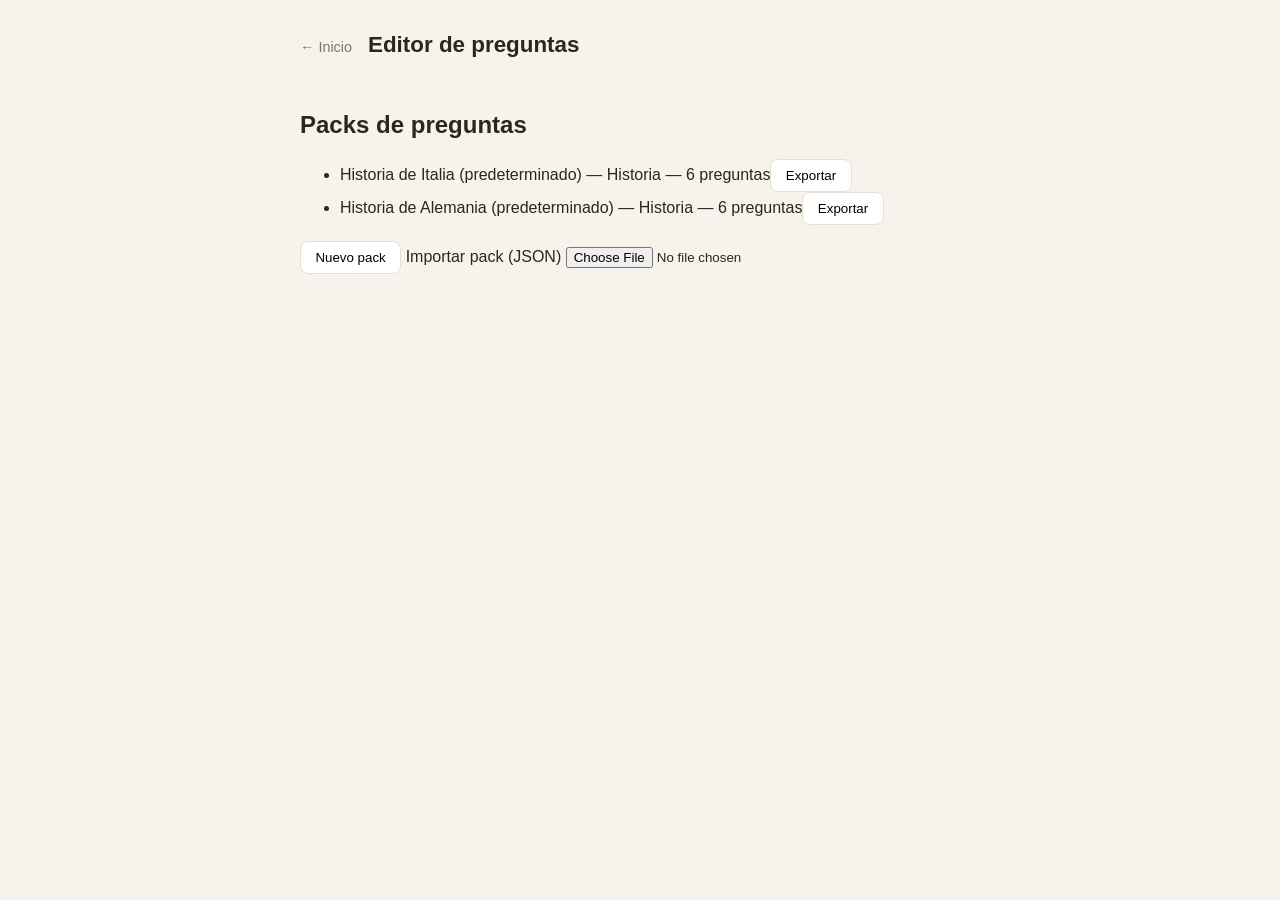
==== editor.html @ d6257702 "Initial commit" ====
<!DOCTYPE html>
<html lang="es-AR">
<head>
  <meta charset="UTF-8">
  <meta name="viewport" content="width=device-width, initial-scale=1.0">
  <title>CronIQ - Editor de preguntas</title>
  <link rel="stylesheet" href="css/main.css">
</head>
<body>
  <header>
    <a href="index.html">&larr; Inicio</a>
    <h1>Editor de preguntas</h1>
  </header>

  <main>
    <section id="pack-list-section">
      <h2>Packs de preguntas</h2>
      <ul id="pack-list"></ul>
      <button id="new-pack-button" type="button">Nuevo pack</button>
      <label>
        Importar pack (JSON)
        <input id="import-pack-input" type="file" accept="application/json">
      </label>
      <p id="import-error" role="alert" hidden></p>
    </section>

    <section id="pack-form-section" hidden>
      <h2 id="pack-form-title">Nuevo pack</h2>
      <form id="pack-form">
        <label>
          Nombre
          <input id="pack-name-input" type="text" required>
        </label>
        <label>
          Categoría
          <input id="pack-category-input" type="text" required>
        </label>
        <label>
          Color
          <input id="pack-color-input" type="color" value="#888888">
        </label>

        <h3>Preguntas</h3>
        <ul id="question-list"></ul>
        <button id="add-question-button" type="button">Agregar pregunta</button>

        <p id="pack-form-errors" role="alert" hidden></p>

        <button type="submit">Guardar pack</button>
        <button id="cancel-pack-button" type="button">Cancelar</button>
      </form>
    </section>
  </main>

  <template id="question-template">
    <li class="question-item">
      <label>
        Pregunta
        <input class="question-text-input" type="text" required>
      </label>
      <div class="question-options">
        <label><input type="radio" class="option-correct-radio" value="0"> <input class="option-text-input" data-index="0" type="text" required></label>
        <label><input type="radio" class="option-correct-radio" value="1"> <input class="option-text-input" data-index="1" type="text" required></label>
        <label><input type="radio" class="option-correct-radio" value="2"> <input class="option-text-input" data-index="2" type="text" required></label>
        <label><input type="radio" class="option-correct-radio" value="3"> <input class="option-text-input" data-index="3" type="text" required></label>
      </div>
      <button class="remove-question-button" type="button">Eliminar pregunta</button>
    </li>
  </template>

  <script type="module" src="js/editor/editor-app.js"></script>
</body>
</html>
---- css/main.css ----
/* Palette & tokens — tweak these first, everything else reads from them */
:root {
  --color-bg: #f7f3ec;
  --color-surface: #ffffff;
  --color-text: #2b2620;
  --color-text-muted: #7a7469;
  --color-border: #e6dfd1;
  --color-primary: #ff6a4d;
  --color-primary-hover: #e6553a;
  --color-primary-contrast: #ffffff;
  --color-danger: #d64545;
  --radius-sm: 8px;
  --radius-md: 12px;
  --shadow-card: 0 1px 3px rgba(43, 38, 32, 0.08);
}

/* Reset */
* {
  box-sizing: border-box;
}

body {
  margin: 0;
  background: var(--color-bg);
  color: var(--color-text);
  font-family: -apple-system, BlinkMacSystemFont, "Segoe UI", Roboto, Helvetica, Arial, sans-serif;
  line-height: 1.5;
}

h1, h2, h3 {
  line-height: 1.2;
}

/* Layout */
header, main {
  max-width: 720px;
  margin: 0 auto;
  padding: 1.5rem 1.25rem;
}

header {
  display: flex;
  align-items: baseline;
  gap: 1rem;
  padding-bottom: 0;
}

header a {
  color: var(--color-text-muted);
  text-decoration: none;
  font-size: 0.9rem;
}

header a:hover {
  color: var(--color-text);
}

header h1 {
  font-size: 1.4rem;
  margin: 0.5rem 0;
}

/* Buttons (and links styled as buttons) */
.button {
  display: inline-flex;
  align-items: center;
  gap: 0.4rem;
  border: 1px solid transparent;
  border-radius: var(--radius-sm);
  padding: 0.55rem 1rem;
  font-size: 0.95rem;
  font-family: inherit;
  cursor: pointer;
  text-decoration: none;
  transition: background-color 0.15s ease, border-color 0.15s ease;
}

button:not(.button) {
  border-radius: var(--radius-sm);
  border: 1px solid var(--color-border);
  background: var(--color-surface);
  padding: 0.5rem 0.9rem;
  font-family: inherit;
  cursor: pointer;
}

button[type="submit"]:not(.button) {
  background: var(--color-primary);
  color: var(--color-primary-contrast);
  border-color: var(--color-primary);
}

.button-primary {
  background: var(--color-primary);
  color: var(--color-primary-contrast);
}

.button-primary:hover {
  background: var(--color-primary-hover);
}

.button-ghost {
  background: transparent;
  border-color: var(--color-border);
  color: var(--color-text);
}

.button-ghost:hover {
  border-color: var(--color-text-muted);
}

.button-large {
  padding: 0.75rem 1.5rem;
  font-size: 1.05rem;
  width: 100%;
  justify-content: center;
  margin-top: 1.5rem;
}

/* Home screen */
.home {
  text-align: center;
  padding-top: 4rem;
}

.app-title {
  font-size: 2.5rem;
  margin: 0;
  color: var(--color-primary);
}

.app-subtitle {
  color: var(--color-text-muted);
  margin-top: 0.5rem;
}

.menu {
  display: flex;
  flex-direction: column;
  gap: 0.75rem;
  margin-top: 2.5rem;
}

.menu-card {
  display: block;
  background: var(--color-surface);
  border: 1px solid var(--color-border);
  border-radius: var(--radius-md);
  box-shadow: var(--shadow-card);
  padding: 1rem;
  color: var(--color-text);
  text-decoration: none;
  font-size: 1.1rem;
  font-weight: 600;
  transition: border-color 0.15s ease;
}

.menu-card:hover {
  border-color: var(--color-primary);
}

.menu-card-primary {
  background: var(--color-primary);
  color: var(--color-primary-contrast);
  border-color: var(--color-primary);
}

.menu-card-primary:hover {
  background: var(--color-primary-hover);
}

/* Form fields */
.field {
  display: block;
  margin-bottom: 0.75rem;
}

.field-label {
  display: block;
  font-size: 0.85rem;
  color: var(--color-text-muted);
  margin-bottom: 0.25rem;
}

.field input[type="text"] {
  width: 100%;
  padding: 0.5rem 0.6rem;
  border: 1px solid var(--color-border);
  border-radius: var(--radius-sm);
  font-family: inherit;
  font-size: 1rem;
  background: var(--color-surface);
  color: var(--color-text);
}

.field input[type="text"]:focus {
  outline: 2px solid var(--color-primary);
  outline-offset: 1px;
}

.field-color {
  display: flex;
  align-items: center;
  gap: 0.5rem;
}

.field-color .field-label {
  margin-bottom: 0;
}

.group-color-input {
  width: 2.5rem;
  height: 2rem;
  padding: 0;
  border: 1px solid var(--color-border);
  border-radius: var(--radius-sm);
  background: none;
}

/* Group cards (game setup) */
.group-list {
  list-style: none;
  margin: 1rem 0;
  padding: 0;
  display: grid;
  gap: 1rem;
}

.group-item {
  position: relative;
  background: var(--color-surface);
  border: 1px solid var(--color-border);
  border-left: 6px solid var(--group-color, var(--color-border));
  border-radius: var(--radius-md);
  box-shadow: var(--shadow-card);
  padding: 1rem 1rem 1rem 1.25rem;
}

.remove-group-button {
  position: absolute;
  top: 0.5rem;
  right: 0.5rem;
  width: 1.75rem;
  height: 1.75rem;
  line-height: 1;
  padding: 0;
  border-radius: 50%;
  color: var(--color-text-muted);
}

.remove-group-button:hover {
  color: var(--color-danger);
  border-color: var(--color-danger);
}

.group-packs-fieldset {
  border: none;
  padding: 0;
  margin: 0.75rem 0 0;
}

.group-packs-fieldset legend {
  font-size: 0.85rem;
  color: var(--color-text-muted);
  padding: 0;
  margin-bottom: 0.4rem;
}

.pack-checkbox {
  display: flex;
  align-items: center;
  gap: 0.4rem;
  padding: 0.2rem 0;
  font-size: 0.95rem;
}

/* Alerts */
.alert {
  background: #fbeaea;
  border: 1px solid var(--color-danger);
  color: var(--color-danger);
  border-radius: var(--radius-sm);
  padding: 0.75rem 1rem;
  margin: 1rem 0;
}
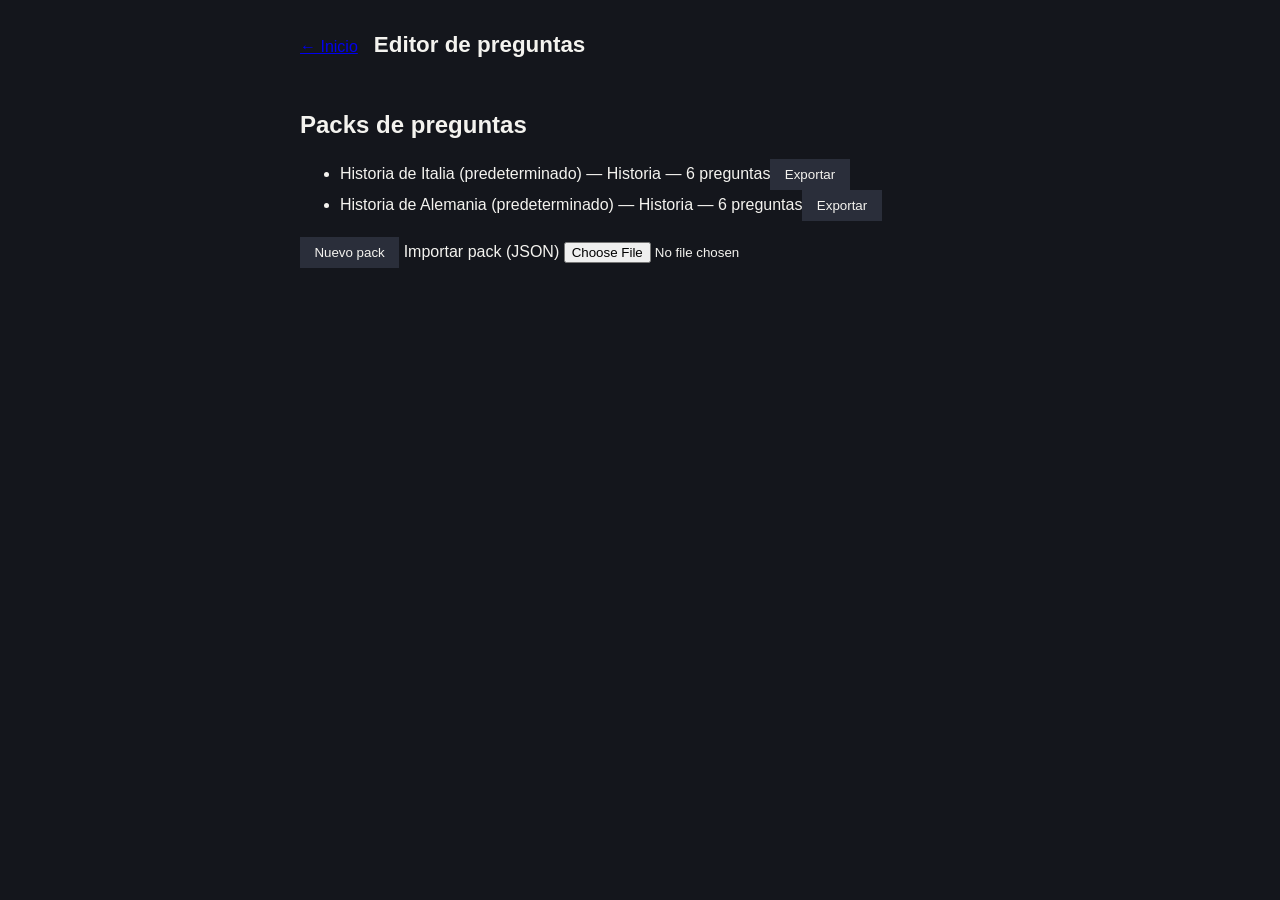
==== commit 1ca719b7: "CronIQ" ====
--- a/editor.html
+++ b/editor.html
@@ -1,73 +1,80 @@
 <!DOCTYPE html>
 <html lang="es-AR">
+
 <head>
-  <meta charset="UTF-8">
-  <meta name="viewport" content="width=device-width, initial-scale=1.0">
-  <title>CronIQ - Editor de preguntas</title>
-  <link rel="stylesheet" href="css/main.css">
+	<meta charset="UTF-8">
+	<meta name="viewport" content="width=device-width, initial-scale=1.0">
+	<title>CronIQ - Editar preguntas</title>
+	<link rel="stylesheet" href="css/main.css">
 </head>
+
 <body>
-  <header>
-    <a href="index.html">&larr; Inicio</a>
-    <h1>Editor de preguntas</h1>
-  </header>
+	<header>
+		<a href="index.html">&larr; Inicio</a>
+		<h1>Editor de preguntas</h1>
+	</header>
 
-  <main>
-    <section id="pack-list-section">
-      <h2>Packs de preguntas</h2>
-      <ul id="pack-list"></ul>
-      <button id="new-pack-button" type="button">Nuevo pack</button>
-      <label>
-        Importar pack (JSON)
-        <input id="import-pack-input" type="file" accept="application/json">
-      </label>
-      <p id="import-error" role="alert" hidden></p>
-    </section>
+	<main>
+		<section id="pack-list-section">
+			<h2>Packs de preguntas</h2>
+			<ul id="pack-list"></ul>
+			<button id="new-pack-button" type="button">Nuevo pack</button>
+			<label>
+				Importar pack (JSON)
+				<input id="import-pack-input" type="file" accept="application/json">
+			</label>
+			<p id="import-error" role="alert" hidden></p>
+		</section>
 
-    <section id="pack-form-section" hidden>
-      <h2 id="pack-form-title">Nuevo pack</h2>
-      <form id="pack-form">
-        <label>
-          Nombre
-          <input id="pack-name-input" type="text" required>
-        </label>
-        <label>
-          Categoría
-          <input id="pack-category-input" type="text" required>
-        </label>
-        <label>
-          Color
-          <input id="pack-color-input" type="color" value="#888888">
-        </label>
+		<section id="pack-form-section" hidden>
+			<h2 id="pack-form-title">Nuevo pack</h2>
+			<form id="pack-form">
+				<label>
+					Nombre
+					<input id="pack-name-input" type="text" required>
+				</label>
+				<label>
+					Categoría
+					<input id="pack-category-input" type="text" required>
+				</label>
+				<label>
+					Color
+					<input id="pack-color-input" type="color" value="#888888">
+				</label>
 
-        <h3>Preguntas</h3>
-        <ul id="question-list"></ul>
-        <button id="add-question-button" type="button">Agregar pregunta</button>
+				<h3>Preguntas</h3>
+				<ul id="question-list"></ul>
+				<button id="add-question-button" type="button">Agregar pregunta</button>
 
-        <p id="pack-form-errors" role="alert" hidden></p>
+				<p id="pack-form-errors" role="alert" hidden></p>
 
-        <button type="submit">Guardar pack</button>
-        <button id="cancel-pack-button" type="button">Cancelar</button>
-      </form>
-    </section>
-  </main>
+				<button type="submit">Guardar pack</button>
+				<button id="cancel-pack-button" type="button">Cancelar</button>
+			</form>
+		</section>
+	</main>
 
-  <template id="question-template">
-    <li class="question-item">
-      <label>
-        Pregunta
-        <input class="question-text-input" type="text" required>
-      </label>
-      <div class="question-options">
-        <label><input type="radio" class="option-correct-radio" value="0"> <input class="option-text-input" data-index="0" type="text" required></label>
-        <label><input type="radio" class="option-correct-radio" value="1"> <input class="option-text-input" data-index="1" type="text" required></label>
-        <label><input type="radio" class="option-correct-radio" value="2"> <input class="option-text-input" data-index="2" type="text" required></label>
-        <label><input type="radio" class="option-correct-radio" value="3"> <input class="option-text-input" data-index="3" type="text" required></label>
-      </div>
-      <button class="remove-question-button" type="button">Eliminar pregunta</button>
-    </li>
-  </template>
+	<template id="question-template">
+		<li class="question-item">
+			<label>
+				Pregunta
+				<input class="question-text-input" type="text" required>
+			</label>
+			<div class="question-options">
+				<label><input type="radio" class="option-correct-radio" value="0"> <input class="option-text-input"
+						data-index="0" type="text" required></label>
+				<label><input type="radio" class="option-correct-radio" value="1"> <input class="option-text-input"
+						data-index="1" type="text" required></label>
+				<label><input type="radio" class="option-correct-radio" value="2"> <input class="option-text-input"
+						data-index="2" type="text" required></label>
+				<label><input type="radio" class="option-correct-radio" value="3"> <input class="option-text-input"
+						data-index="3" type="text" required></label>
+			</div>
+			<button class="remove-question-button" type="button">Eliminar pregunta</button>
+		</li>
+	</template>
 
-  <script type="module" src="js/editor/editor-app.js"></script>
+	<script type="module" src="js/editor/editor-app.js"></script>
 </body>
-</html>
+
+</html>
--- a/css/main.css
+++ b/css/main.css
@@ -1,285 +1,450 @@
-/* Palette & tokens — tweak these first, everything else reads from them */
+/* Palette & tokens — tweak these first, everything else reads from them.
+   Dark, high-contrast, projector-friendly. */
 :root {
-  --color-bg: #f7f3ec;
-  --color-surface: #ffffff;
-  --color-text: #2b2620;
-  --color-text-muted: #7a7469;
-  --color-border: #e6dfd1;
-  --color-primary: #ff6a4d;
-  --color-primary-hover: #e6553a;
-  --color-primary-contrast: #ffffff;
-  --color-danger: #d64545;
-  --radius-sm: 8px;
-  --radius-md: 12px;
-  --shadow-card: 0 1px 3px rgba(43, 38, 32, 0.08);
+	--color-bg: #14161c;
+	--color-surface: #1f222c;
+	--color-surface-raised: #2a2e3a;
+	--color-text: #f4f3ef;
+	--color-text-muted: #9aa0b1;
+	--color-primary: #853780;
+	--color-primary-hover: #551e51;
+	--color-primary-contrast: #ffffff;
+	--color-danger: #ff6b6b;
+	--radius-sm: 8px;
+	--radius-md: 14px;
+	--shadow-card: 0 4px 16px rgba(0, 0, 0, 0.35);
 }
 
 /* Reset */
 * {
-  box-sizing: border-box;
+	box-sizing: border-box;
 }
 
 body {
-  margin: 0;
-  background: var(--color-bg);
-  color: var(--color-text);
-  font-family: -apple-system, BlinkMacSystemFont, "Segoe UI", Roboto, Helvetica, Arial, sans-serif;
-  line-height: 1.5;
-}
-
-h1, h2, h3 {
-  line-height: 1.2;
+	margin: 0;
+	background: var(--color-bg);
+	color: var(--color-text);
+	font-family: -apple-system, BlinkMacSystemFont, "Segoe UI", Roboto, Helvetica, Arial, sans-serif;
+	line-height: 1.5;
+}
+
+h1,
+h2,
+h3 {
+	line-height: 1.2;
+}
+
+svg {
+	flex-shrink: 0;
 }
 
 /* Layout */
-header, main {
-  max-width: 720px;
-  margin: 0 auto;
-  padding: 1.5rem 1.25rem;
+header,
+main {
+	max-width: 720px;
+	margin: 0 auto;
+	padding: 1.5rem 1.25rem;
 }
 
 header {
-  display: flex;
-  align-items: baseline;
-  gap: 1rem;
-  padding-bottom: 0;
-}
-
-header a {
-  color: var(--color-text-muted);
-  text-decoration: none;
-  font-size: 0.9rem;
-}
-
-header a:hover {
-  color: var(--color-text);
+	display: flex;
+	align-items: baseline;
+	gap: 1rem;
+	padding-bottom: 0;
+}
+
+.back-link {
+	display: inline-flex;
+	align-items: center;
+	gap: 0.35rem;
+	color: var(--color-text-muted);
+	text-decoration: none;
+	font-size: 0.9rem;
+	transition: 0.1s;
+}
+
+.back-link:hover {
+	color: var(--color-text);
+	background-color: #fff1;
 }
 
 header h1 {
-  font-size: 1.4rem;
-  margin: 0.5rem 0;
+	font-size: 1.4rem;
+	margin: 0.5rem 0;
 }
 
 /* Buttons (and links styled as buttons) */
 .button {
-  display: inline-flex;
-  align-items: center;
-  gap: 0.4rem;
-  border: 1px solid transparent;
-  border-radius: var(--radius-sm);
-  padding: 0.55rem 1rem;
-  font-size: 0.95rem;
-  font-family: inherit;
-  cursor: pointer;
-  text-decoration: none;
-  transition: background-color 0.15s ease, border-color 0.15s ease;
-}
-
-button:not(.button) {
-  border-radius: var(--radius-sm);
-  border: 1px solid var(--color-border);
-  background: var(--color-surface);
-  padding: 0.5rem 0.9rem;
-  font-family: inherit;
-  cursor: pointer;
+	display: inline-flex;
+	align-items: center;
+	gap: 0.4rem;
+	border: none;
+	border-radius: 999px;
+	padding: 0.7rem 1rem;
+	font-size: 0.95rem;
+	font-family: inherit;
+	cursor: pointer;
+	text-decoration: none;
+	transition: background-color 0.15s ease, color 0.15s ease;
+}
+
+button {
+	border: none;
+	background: var(--color-surface-raised);
+	color: var(--color-text);
+	padding: 0.5rem 0.9rem;
+	font-family: inherit;
+	cursor: pointer;
 }
 
 button[type="submit"]:not(.button) {
-  background: var(--color-primary);
-  color: var(--color-primary-contrast);
-  border-color: var(--color-primary);
+	background: var(--color-primary);
+	color: var(--color-primary-contrast);
 }
 
 .button-primary {
-  background: var(--color-primary);
-  color: var(--color-primary-contrast);
+	position: relative;
+	overflow: hidden;
+	background: linear-gradient(135deg, var(--color-primary), var(--color-primary-hover));
+	color: var(--color-primary-contrast);
+	font-weight: 600;
+	box-shadow: 0 4px 18px color-mix(in srgb, var(--color-primary) 45%, transparent);
+	transition: transform 0.15s ease, box-shadow 0.15s ease;
+}
+
+.button-primary::before {
+	content: "";
+	position: absolute;
+	inset: 0;
+	pointer-events: none;
+	background: linear-gradient(115deg, transparent 30%, rgba(255, 255, 255, 0.35) 50%, transparent 70%);
+	transform: translateX(-100%);
+	transition: transform 0.5s ease;
 }
 
 .button-primary:hover {
-  background: var(--color-primary-hover);
+	transform: translateY(-2px) scale(1.015);
+	box-shadow: 0 8px 28px color-mix(in srgb, var(--color-primary) 60%, transparent);
+}
+
+.button-primary:hover::before {
+	transform: translateX(100%);
+}
+
+.button-primary:active {
+	transform: scale(0.97);
+	box-shadow: 0 2px 10px color-mix(in srgb, var(--color-primary) 40%, transparent);
 }
 
 .button-ghost {
-  background: transparent;
-  border-color: var(--color-border);
-  color: var(--color-text);
+	background: var(--color-surface-raised);
+	color: var(--color-text);
 }
 
 .button-ghost:hover {
-  border-color: var(--color-text-muted);
+	background: #333848;
 }
 
 .button-large {
-  padding: 0.75rem 1.5rem;
-  font-size: 1.05rem;
-  width: 100%;
-  justify-content: center;
-  margin-top: 1.5rem;
+	padding: 0.75rem 1.5rem;
+	font-size: 1.05rem;
+	width: 100%;
+	justify-content: center;
+	margin-top: 1.5rem;
+}
+
+.button-add {
+	border: 2px dashed #fff3;
+}
+
+/* Round icon-only buttons */
+.icon-button {
+	display: inline-flex;
+	align-items: center;
+	justify-content: center;
+	width: 1.9rem;
+	height: 1.9rem;
+	padding: 0;
+	border-radius: 50%;
+	color: var(--color-text-muted);
+}
+
+.icon-button:hover {
+	background: var(--color-surface-raised);
+	color: var(--color-text);
+}
+
+.icon-button-danger:hover {
+	background: var(--color-danger);
+	color: var(--color-primary-contrast);
 }
 
 /* Home screen */
 .home {
-  text-align: center;
-  padding-top: 4rem;
+	text-align: center;
+	padding-top: 4rem;
 }
 
 .app-title {
-  font-size: 2.5rem;
-  margin: 0;
-  color: var(--color-primary);
+	font-size: 2.5rem;
+	margin: 0;
+	color: var(--color-primary);
 }
 
 .app-subtitle {
-  color: var(--color-text-muted);
-  margin-top: 0.5rem;
+	color: var(--color-text-muted);
+	margin-top: 0.5rem;
 }
 
 .menu {
-  display: flex;
-  flex-direction: column;
-  gap: 0.75rem;
-  margin-top: 2.5rem;
+	display: flex;
+	flex-direction: column;
+	gap: 0.75rem;
+	margin-top: 2.5rem;
 }
 
 .menu-card {
-  display: block;
-  background: var(--color-surface);
-  border: 1px solid var(--color-border);
-  border-radius: var(--radius-md);
-  box-shadow: var(--shadow-card);
-  padding: 1rem;
-  color: var(--color-text);
-  text-decoration: none;
-  font-size: 1.1rem;
-  font-weight: 600;
-  transition: border-color 0.15s ease;
+	display: block;
+	background: var(--color-surface);
+	border-radius: var(--radius-md);
+	box-shadow: var(--shadow-card);
+	padding: 1rem;
+	color: var(--color-text);
+	text-decoration: none;
+	font-size: 1.1rem;
+	font-weight: 600;
+	transition: background-color 0.15s ease, transform 0.15s ease, box-shadow 0.15s ease;
 }
 
 .menu-card:hover {
-  border-color: var(--color-primary);
+	background: var(--color-surface-raised);
 }
 
 .menu-card-primary {
-  background: var(--color-primary);
-  color: var(--color-primary-contrast);
-  border-color: var(--color-primary);
+	position: relative;
+	overflow: hidden;
+	background: linear-gradient(135deg, var(--color-primary), var(--color-primary-hover));
+	color: var(--color-primary-contrast);
+	box-shadow: 0 4px 18px color-mix(in srgb, var(--color-primary) 45%, transparent);
+}
+
+.menu-card-primary::before {
+	content: "";
+	position: absolute;
+	inset: 0;
+	pointer-events: none;
+	background: linear-gradient(115deg, transparent 30%, rgba(255, 255, 255, 0.35) 50%, transparent 70%);
+	transform: translateX(-100%);
+	transition: transform 0.5s ease;
 }
 
 .menu-card-primary:hover {
-  background: var(--color-primary-hover);
+	transform: translateY(-2px) scale(1.015);
+	box-shadow: 0 8px 28px color-mix(in srgb, var(--color-primary) 60%, transparent);
+}
+
+.menu-card-primary:hover::before {
+	transform: translateX(100%);
+}
+
+.menu-card-primary:active {
+	transform: scale(0.97);
+	box-shadow: 0 2px 10px color-mix(in srgb, var(--color-primary) 40%, transparent);
 }
 
 /* Form fields */
 .field {
-  display: block;
-  margin-bottom: 0.75rem;
+	display: block;
+	margin-bottom: 0.75rem;
 }
 
 .field-label {
-  display: block;
-  font-size: 0.85rem;
-  color: var(--color-text-muted);
-  margin-bottom: 0.25rem;
+	display: block;
+	font-size: 0.85rem;
+	color: var(--color-text-muted);
+	margin-bottom: 0.25rem;
 }
 
 .field input[type="text"] {
-  width: 100%;
-  padding: 0.5rem 0.6rem;
-  border: 1px solid var(--color-border);
-  border-radius: var(--radius-sm);
-  font-family: inherit;
-  font-size: 1rem;
-  background: var(--color-surface);
-  color: var(--color-text);
+	width: 100%;
+	padding: 0.5rem 0.6rem;
+	border: none;
+	border-radius: var(--radius-sm);
+	font-family: inherit;
+	font-size: 1rem;
+	background: var(--color-surface-raised);
+	color: var(--color-text);
 }
 
 .field input[type="text"]:focus {
-  outline: 2px solid var(--color-primary);
-  outline-offset: 1px;
+	outline: 2px solid var(--color-primary);
+	outline-offset: 1px;
 }
 
 .field-color {
-  display: flex;
-  align-items: center;
-  gap: 0.5rem;
+	display: flex;
+	align-items: center;
+	gap: 0.5rem;
 }
 
 .field-color .field-label {
-  margin-bottom: 0;
-}
-
-.group-color-input {
-  width: 2.5rem;
-  height: 2rem;
-  padding: 0;
-  border: 1px solid var(--color-border);
-  border-radius: var(--radius-sm);
-  background: none;
+	margin-bottom: 0;
 }
 
 /* Group cards (game setup) */
 .group-list {
-  list-style: none;
-  margin: 1rem 0;
-  padding: 0;
-  display: grid;
-  gap: 1rem;
+	list-style: none;
+	margin: 1rem 0;
+	padding: 0;
+	display: grid;
+	gap: 1rem;
 }
 
 .group-item {
-  position: relative;
-  background: var(--color-surface);
-  border: 1px solid var(--color-border);
-  border-left: 6px solid var(--group-color, var(--color-border));
-  border-radius: var(--radius-md);
-  box-shadow: var(--shadow-card);
-  padding: 1rem 1rem 1rem 1.25rem;
+	position: relative;
+	background: var(--color-surface);
+	border-left: 6px solid var(--group-color, var(--color-primary));
+	border-radius: var(--radius-md);
+	box-shadow: var(--shadow-card);
+	padding: 1rem 1rem 1rem 1.25rem;
 }
 
 .remove-group-button {
-  position: absolute;
-  top: 0.5rem;
-  right: 0.5rem;
-  width: 1.75rem;
-  height: 1.75rem;
-  line-height: 1;
-  padding: 0;
-  border-radius: 50%;
-  color: var(--color-text-muted);
-}
-
-.remove-group-button:hover {
-  color: var(--color-danger);
-  border-color: var(--color-danger);
-}
-
-.group-packs-fieldset {
-  border: none;
-  padding: 0;
-  margin: 0.75rem 0 0;
-}
-
-.group-packs-fieldset legend {
-  font-size: 0.85rem;
-  color: var(--color-text-muted);
-  padding: 0;
-  margin-bottom: 0.4rem;
+	position: absolute;
+	top: 0.65rem;
+	right: 0.65rem;
+}
+
+.pack-summary-button {
+	display: block;
+	width: 100%;
+	margin-top: 0.75rem;
+	border: none;
+	background: var(--color-surface-raised);
+	color: var(--color-text-muted);
+	font-family: inherit;
+	font-size: 0.9rem;
+	text-align: left;
+	padding: 1rem;
+	cursor: pointer;
+	border-radius: 999px;
+}
+
+.pack-summary-button:hover {
+	color: var(--color-text);
+}
+
+.pack-summary-text {
+	display: block;
+	overflow-x: auto;
+	white-space: nowrap;
 }
 
 .pack-checkbox {
-  display: flex;
-  align-items: center;
-  gap: 0.4rem;
-  padding: 0.2rem 0;
-  font-size: 0.95rem;
+	display: flex;
+	align-items: center;
+	gap: 0.4rem;
+	padding: 8px 10px;
+	border-radius: 999px;
+	font-size: 0.95rem;
+	background-color: #fff1;
+}
+
+.pack-checkbox:nth-child(even) {
+	background-color: #ffffff07;
+}
+
+.pack-checkbox.selected {
+	border: 1px solid #00ffd0c1;
+	background-color: #00ffd032;
+}
+
+.pack-checkbox input[type="checkbox"] {
+	position: absolute;
+	width: 0;
+	height: 0;
+	opacity: 0;
+	pointer-events: none;
+}
+
+.check-icon {
+	display: inline-flex;
+	align-items: center;
+	justify-content: center;
+	width: 18px;
+	height: 18px;
+	flex-shrink: 0;
+	border-radius: 5px;
+	background: var(--color-surface-raised);
+}
+
+.check-icon svg {
+	stroke: #00ffd0;
+	stroke-dasharray: 24;
+	stroke-dashoffset: 24;
+	transition: stroke-dashoffset 0.25s ease;
+}
+
+.pack-checkbox.selected .check-icon {
+	background: transparent;
+}
+
+.pack-checkbox.selected .check-icon svg {
+	stroke-dashoffset: 0;
+}
+
+/* Pack picker dialog (game setup) */
+.pack-picker-dialog {
+	width: min(90vw, 420px);
+	border: none;
+	border-radius: var(--radius-md);
+	background: var(--color-surface);
+	color: var(--color-text);
+	box-shadow: var(--shadow-card);
+	padding: 1.25rem;
+}
+
+.pack-picker-dialog::backdrop {
+	background: rgba(0, 0, 0, 0.6);
+}
+
+.pack-picker-dialog h3 {
+	margin-top: 0;
+}
+
+.pack-picker-options {
+	display: flex;
+	flex-direction: column;
+	gap: 0.2rem;
+	max-height: 50vh;
+	overflow-y: auto;
+	margin: 0.75rem 0;
+}
+
+.dialog-actions {
+	display: flex;
+	justify-content: flex-end;
+}
+
+/* Loaded pack list (pack-select page) — rows reuse .pack-checkbox's pill look */
+.loaded-pack-list {
+	list-style: none;
+	margin: 1rem 0 1.5rem;
+	padding: 0;
+	display: flex;
+	flex-direction: column;
+	gap: 0.3rem;
+}
+
+.loaded-pack-list .pack-checkbox {
+	justify-content: space-between;
 }
 
 /* Alerts */
 .alert {
-  background: #fbeaea;
-  border: 1px solid var(--color-danger);
-  color: var(--color-danger);
-  border-radius: var(--radius-sm);
-  padding: 0.75rem 1rem;
-  margin: 1rem 0;
-}
+	background: #3a1f22;
+	color: var(--color-danger);
+	border-radius: var(--radius-sm);
+	padding: 0.75rem 1rem;
+	margin: 1rem 0;
+}
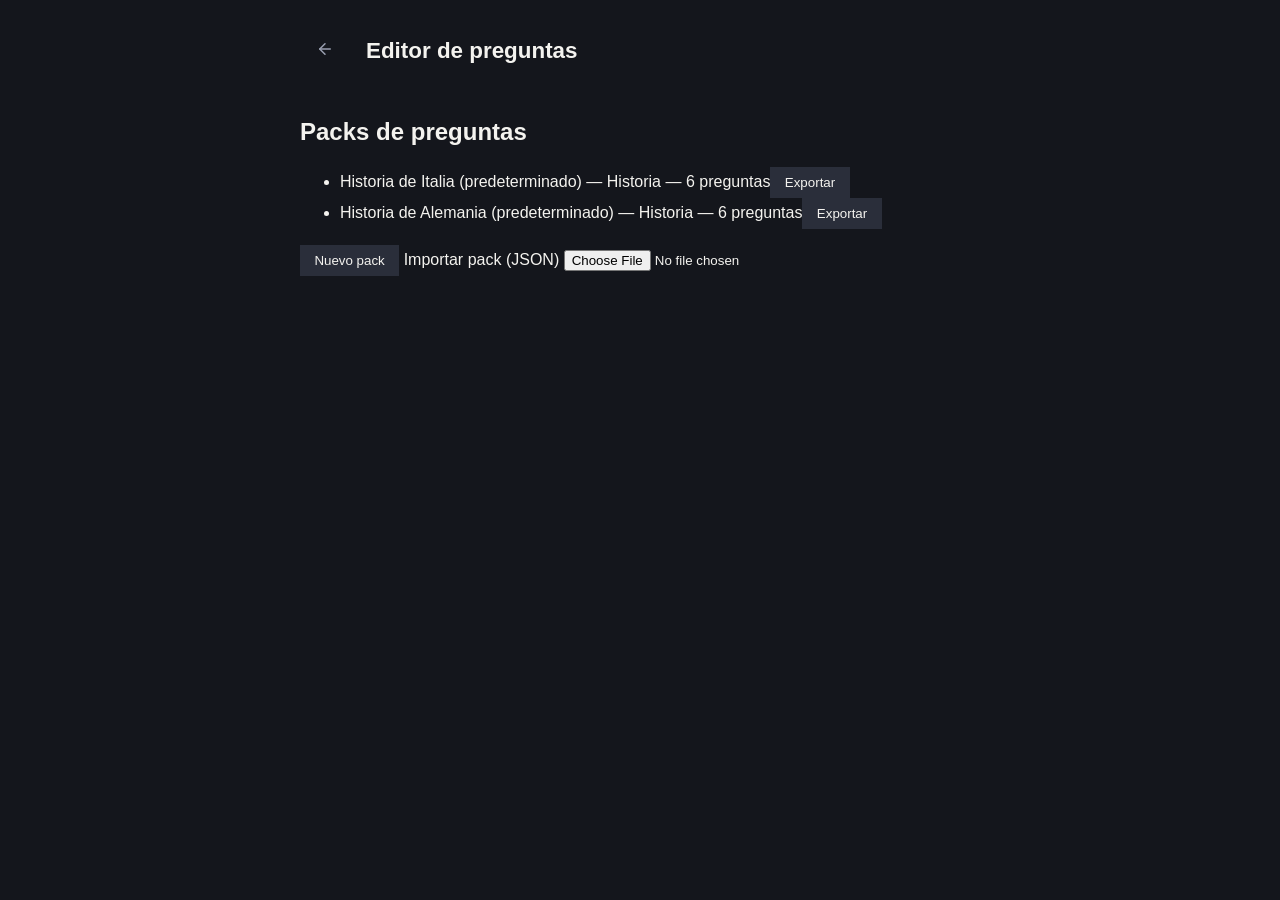
==== commit 4e08aae5: "Colors" ====
--- a/editor.html
+++ b/editor.html
@@ -10,7 +10,9 @@
 
 <body>
 	<header>
-		<a href="index.html">&larr; Inicio</a>
+		<a class="back-link" href="index.html">
+			<svg width="18" height="18" viewBox="0 0 24 24" fill="none" stroke="currentColor" stroke-width="2" stroke-linecap="round" stroke-linejoin="round"><line x1="19" y1="12" x2="5" y2="12"></line><polyline points="12 19 5 12 12 5"></polyline></svg>
+		</a>
 		<h1>Editor de preguntas</h1>
 	</header>
 
--- a/css/main.css
+++ b/css/main.css
@@ -6,8 +6,8 @@
 	--color-surface-raised: #2a2e3a;
 	--color-text: #f4f3ef;
 	--color-text-muted: #9aa0b1;
-	--color-primary: #853780;
-	--color-primary-hover: #551e51;
+	--color-primary: #c224a2;
+	--color-primary-hover: #b2217f;
 	--color-primary-contrast: #ffffff;
 	--color-danger: #ff6b6b;
 	--radius-sm: 8px;
@@ -56,7 +56,11 @@
 .back-link {
 	display: inline-flex;
 	align-items: center;
+	justify-content: center;
 	gap: 0.35rem;
+	padding: 1rem;
+	aspect-ratio: 1 / 1;
+	border-radius: 50%;
 	color: var(--color-text-muted);
 	text-decoration: none;
 	font-size: 0.9rem;
@@ -108,7 +112,6 @@
 	background: linear-gradient(135deg, var(--color-primary), var(--color-primary-hover));
 	color: var(--color-primary-contrast);
 	font-weight: 600;
-	box-shadow: 0 4px 18px color-mix(in srgb, var(--color-primary) 45%, transparent);
 	transition: transform 0.15s ease, box-shadow 0.15s ease;
 }
 
@@ -207,7 +210,6 @@
 	display: block;
 	background: var(--color-surface);
 	border-radius: var(--radius-md);
-	box-shadow: var(--shadow-card);
 	padding: 1rem;
 	color: var(--color-text);
 	text-decoration: none;
@@ -225,7 +227,6 @@
 	overflow: hidden;
 	background: linear-gradient(135deg, var(--color-primary), var(--color-primary-hover));
 	color: var(--color-primary-contrast);
-	box-shadow: 0 4px 18px color-mix(in srgb, var(--color-primary) 45%, transparent);
 }
 
 .menu-card-primary::before {
@@ -239,8 +240,9 @@
 }
 
 .menu-card-primary:hover {
+	background: linear-gradient(135deg, var(--color-primary-hover), var(--color-primary));
 	transform: translateY(-2px) scale(1.015);
-	box-shadow: 0 8px 28px color-mix(in srgb, var(--color-primary) 60%, transparent);
+	box-shadow: 0 4px 18px color-mix(in srgb, var(--color-primary) 45%, transparent);
 }
 
 .menu-card-primary:hover::before {
@@ -281,14 +283,31 @@
 	outline-offset: 1px;
 }
 
-.field-color {
-	display: flex;
-	align-items: center;
-	gap: 0.5rem;
-}
-
-.field-color .field-label {
-	margin-bottom: 0;
+.color-swatches {
+	display: flex;
+	flex-wrap: wrap;
+	align-items: center;
+	gap: 0.4rem;
+	margin: 0.5rem 0 1rem 0.4rem;
+}
+
+.color-swatch {
+	width: 22px;
+	height: 22px;
+	border: none;
+	border-radius: 50%;
+	padding: 0;
+	background: var(--swatch-color);
+	cursor: pointer;
+	transition: transform 0.1s ease, box-shadow 0.1s ease;
+}
+
+.color-swatch:hover {
+	transform: scale(1.15);
+}
+
+.color-swatch.selected {
+	box-shadow: 0 0 0 2px var(--color-surface), 0 0 0 4px var(--swatch-color);
 }
 
 /* Group cards (game setup) */
@@ -344,7 +363,7 @@
 	display: flex;
 	align-items: center;
 	gap: 0.4rem;
-	padding: 8px 10px;
+	padding: 8px 10px 8px 16px;
 	border-radius: 999px;
 	font-size: 0.95rem;
 	background-color: #fff1;
